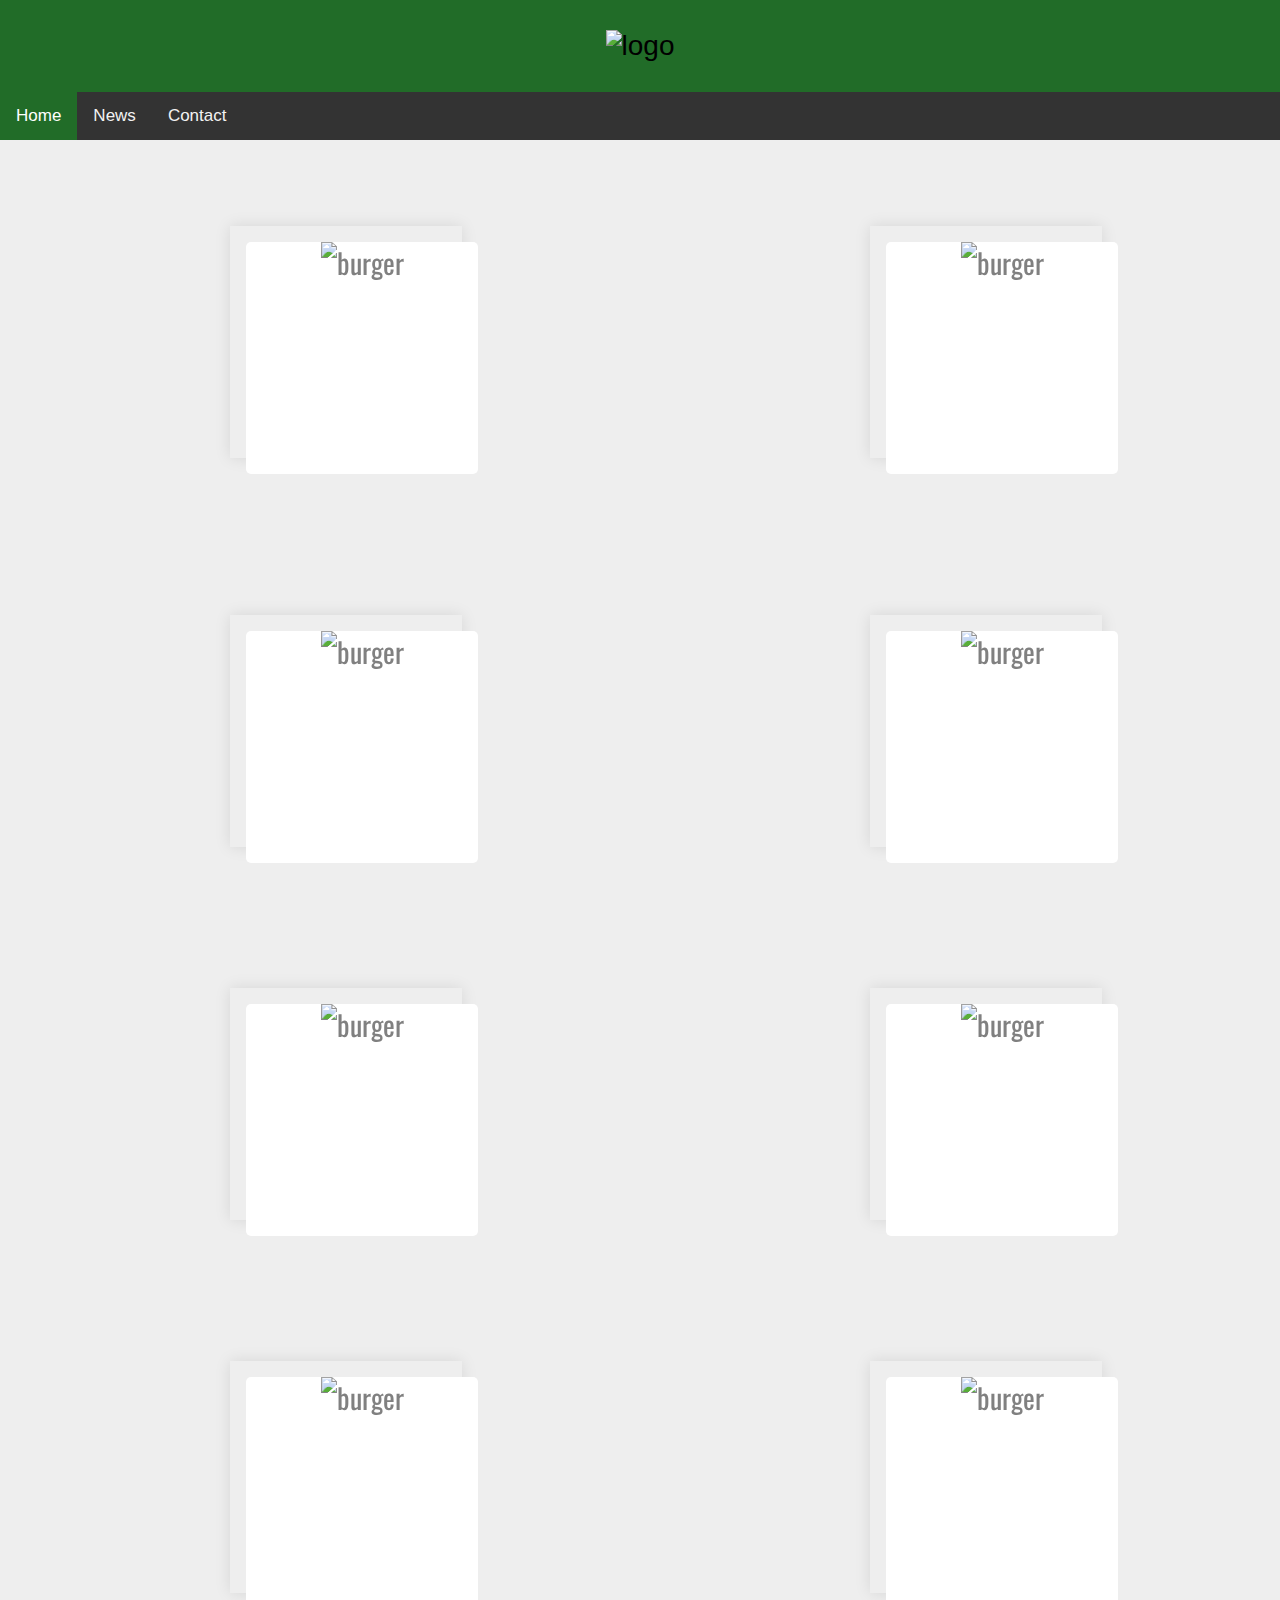
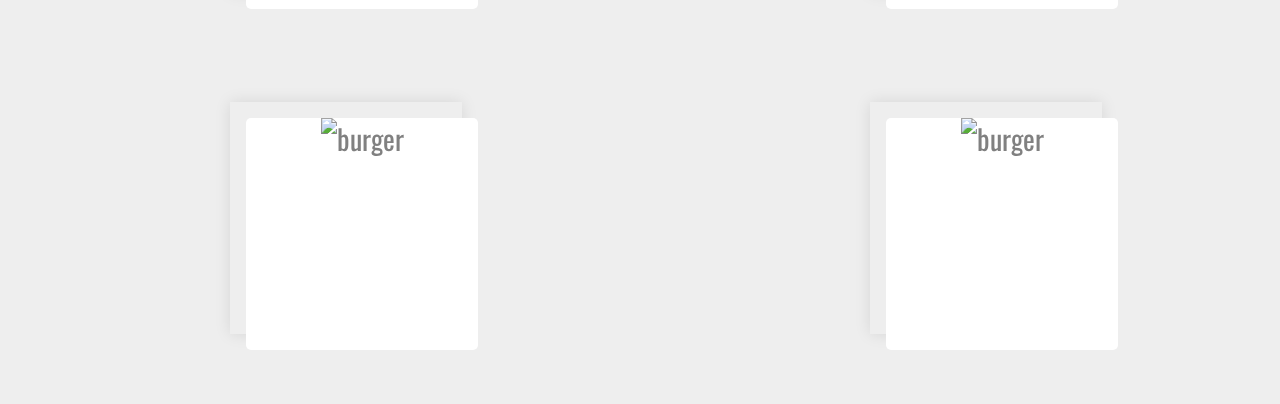
==== index.html @ fec6b815 "upadte" ====
<!DOCTYPE html>
<html lang="en">
  <head>
    <meta charset="UTF-8" />
    <meta http-equiv="X-UA-Compatible" content="IE=edge" />
    <meta name="viewport" content="width=device-width, initial-scale=1.0" />
    <link rel="stylesheet" href="./style.css">
    <title>Homepage</title>
  </head>
  <body>
            <header>
                <div class="header">
                    <img src="./images/maccie" alt="logo">
                  </div>
            
                <!--Navbar-->
            
                  <div id="navbar">
                    <a class="active" href="javascript:void(0)">Home</a>
                    <a href="javascript:void(0)">News</a>
                    <a href="javascript:void(0)">Contact</a>
                  </div>
            

                <script>
                    window.onscroll = function() {myFunction()};
            
                    var navbar = document.getElementById("navbar");
                    var sticky = navbar.offsetTop;
            
                    function myFunction() {
                      if (window.pageYOffset >= sticky) {
                        navbar.classList.add("sticky")
                      } else {
                        navbar.classList.remove("sticky");
                      }
                    }
                    </script>
        </header>
        <div class="parent">

            <div class="div1">
                    <div class="card">
                    <div class="content">
                    <div class="front">
                        <img src="./images/cola.jpg" width="100%" alt="burger">
                    </div>
                    <div class="back">
                       <p> Coca-Cola</p>
                        
                        <P> $2.00</P>
                        <a href="https://www.google.com"><button id="BUUTON">Bestellen</button></a>
                    </div>
                    </div>
                </div>
            </div>
            <div class="div2">
                <div class="card">
                    <div class="content">
                      <div class="front">
                        <img src="./images/fanta.png" width="100%" alt="burger">
                      </div>
                      <div class="back">
                        <p>Fanta</p>
                        <p>$2.00</p>
                        <a href="https://www.google.com"><button id="BUUTON">Bestellen</button></a>
                      </div>
                    </div>
                  </div>
            </div>
            <div class="div3">
                <div class="card">
                    <div class="content">
                      <div class="front">
                        <img src="./images/nuggets.jpg" width="100%" alt="burger">
                      </div>
                      <div class="back">
                        <p>Nuggets</p>
                        <p>$3.50</p>
                        <a href="https://www.google.com"><button id="BUUTON">Bestellen</button></a>
                      </div>
                    </div>
                  </div>    
            </div>
            <div class="div4">
                <div class="card">
                    <div class="content">
                      <div class="front">
                        <img src="./images/fries.jpg" width="100%" alt="burger">
                      </div>
                      <div class="back">
                        <p>Patat</p>
                        <P> $3.00</P>
                        <a href="https://www.google.com"><button id="BUUTON">Bestellen</button></a>
                      </div>
                    </div>
                  </div>
            </div>
            <div class="div5">
                <div class="card">
                    <div class="content">
                      <div class="front">
                        <img src="./images/union rings.png" width="100%" alt="burger">
                      </div>
                      <div class="back">
                        <p>Union Rings</p> 
                        
                        <P> $3.00</P>
                        <a href="https://www.google.com"><button id="BUUTON">Bestellen</button></a>
                      </div>
                    </div>
                  </div>
            </div>
            <div class="div6">
                <div class="card">
                    <div class="content">
                      <div class="front">
                        <img src="./images/hamburger1.jpg" width="100%" alt="burger">
                      </div>
                      <div class="back">
                        <p>VisBurger</p>
                     
                        <p>$3.99</p>
 
                        <a href="https://www.google.com"><button id="BUUTON">Bestellen</button></a>
                      </div>
                    </div>
                  </div>
            </div>
            <div class="div7">
                <div class="card">
                    <div class="content">
                      <div class="front">
                        <img src="./images/hamburger2.jpg" width="100%" alt="burger">
                      </div>
                      <div class="back">
                        <p>DoubleBurger</p>
                     
                        <p>$7.99</p>
 
                        <a href="https://www.google.com"><button id="BUUTON">Bestellen</button></a>
                      </div>
                    </div>
                  </div>
            </img> </div>
            <div class="div8">
                <div class="card">
                    <div class="content">
                      <div class="front">
                        <img src="./images/hamburger3.jpg" width="100%" alt="burger">
                      </div>
                      <div class="back">
                        <p>BeefBurger</p>
                     
                        <p>$5.99</p>
 
                        <a href="https://www.google.com"><button id="BUUTON">Bestellen</button></a>
                      </div>
                    </div>
                  </div>
            </div>
            <div class="div9">
                <div class="card">
                    <div class="content">
                      <div class="front">
                        <img src="./images/hamburger4.jpg" width="100%" alt="burger">
                      </div>
                      <div class="back">
                        <p>KipBurger</p>
                     
                        <p>$4.99</p>
 
                        <a href="https://www.google.com"><button id="BUUTON">Bestellen</button></a>
                      </div>
                    </div>
                  </div>
            </div>
            <div class="div10">
                <div class="card">
                    <div class="content">
                      <div class="front">
                        <img src="./images/hamburger5.png" width="100%" alt="burger">
                      </div>
                      <div class="back">
                       <p>BaconBurger</p>
                     
                       <p>$5.99</p>

                       <a href="https://www.google.com"><button id="BUUTON">Bestellen</button></a>
                      </div>
                    </div>
                  </div>
            </div>
           
            </div>
    <footer>

    </footer>
  </body>
</html>
---- style.css ----
@import url('https://fonts.googleapis.com/css2?family=Oswald:wght@300&display=swap');
html {
  text-align: center;
  justify-content: center;
}
.parent {
  align-items: center;
  justify-content: center;
  text-align: center;
  display: grid;
  grid-template-columns: repeat(2, 1fr);
  grid-template-rows: repeat(5, 1fr);
  grid-column-gap: 0px;
  grid-row-gap: 0px;
}

.div1 {
  grid-area: 1 / 1 / 2 / 2;
  margin: 0% 30% 0% 30%;
}
.div2 {
  grid-area: 1 / 2 / 2 / 3;
  margin: 0% 30% 0% 30%;
}
.div3 {
  grid-area: 2 / 1 / 3 / 2;
  margin: 5% 30% 0% 30%
}
.div4 {
  grid-area: 2 / 2 / 3 / 3;
  margin: 5% 30% 0% 30%
}
.div5 {
  grid-area: 3 / 1 / 4 / 2;
  margin: 5% 30% 0% 30%
}
.div6 {
  grid-area: 3 / 2 / 4 / 3;
  margin: 5% 30% 0% 30%
}
.div7 {
  grid-area: 4 / 1 / 5 / 2;
  margin: 5% 30% 0% 30%
}
.div8 {
  grid-area: 4 / 2 / 5 / 3;
  margin: 5% 30% 0% 30%
}
.div9 {
  grid-area: 5 / 1 / 6 / 2;
  margin: 5% 30% 10% 30%
}
.div10 {
  grid-area: 5 / 2 / 6 / 3;
  margin: 5% 30% 10% 30%
}

.foto {
  width: 300px;
}
@import "https://fonts.googleapis.com/css?family=Lily+Script+One";
body {
  background: #eee;
  font-family: "Lily Script One";
}

.card {
  margin: 15%;
  top: 50%;
  /* grootte van de cards */
  width: 200px;
  height: 200px;

  text-align: center;
  perspective: 500px;
}

.content {
  position: absolute;
  width: 100%;
  height: 100%;
  box-shadow: 0 0 15px rgba(0, 0, 0, 0.1);

  transition: transform 1s;
  transform-style: preserve-3d;
}

.card:hover .content {
  transform: rotateY(180deg);
  transition: transform 0.5s;
}

.front,
.back {
  position: absolute;
  height: 100%;
  width: 100%;
  background: white;
  font-family: 'Oswald', sans-serif;
  color: grey;
  text-align: center;

  border-radius: 5px;
  backface-visibility: hidden;
}

.back {
    font-family: 'Oswald', sans-serif;
  background: #333;
  color: white;
  transform: rotateY(180deg);
}

/* header */
body {
  margin: 0;
  font-size: 28px;
  font-family: Arial, Helvetica, sans-serif;
}

.header {
  background-color: #216c28;
  padding: 30px;
  text-align: center;
}
.header img {
  width: 20%;
}
#navbar {
  overflow: hidden;
  background-color: #333;
  z-index: 2;
}

#navbar a {
  float: left;
  display: block;
  color: #f2f2f2;
  text-align: center;
  padding: 14px 16px;
  text-decoration: none;
  font-size: 17px;
}

#navbar a:hover {
  background-color: #ddd;
  color: black;
}

#navbar a.active {
  background-color: #216c28;
  color: white;
}

.content {
  padding: 16px;
}

.sticky {
  position: fixed;
  top: 0;
  width: 100%;
}

.sticky + .content {
  padding-top: 60px;
}

.container {
  max-width: 960px;
}

.site-header {
  background-color: rgba(0, 0, 0, 0.85);
  -webkit-backdrop-filter: saturate(180%) blur(20px);
  backdrop-filter: saturate(180%) blur(20px);
}
.site-header a {
  color: #8e8e8e;
  transition: color 0.15s ease-in-out;
}
.site-header a:hover {
  color: #fff;
  text-decoration: none;
}

.product-device {
  position: absolute;
  right: 10%;
  bottom: -30%;
  width: 300px;
  height: 540px;
  background-color: #333;
  border-radius: 21px;
  transform: rotate(30deg);
}

.product-device::before {
  position: absolute;
  top: 10%;
  right: 10px;
  bottom: 10%;
  left: 10px;
  content: "";
  background-color: rgba(255, 255, 255, 0.1);
  border-radius: 5px;
}

.product-device-2 {
  top: -25%;
  right: auto;
  bottom: 0;
  left: 5%;
  background-color: #e5e5e5;
}

.flex-equal > {
  flex: 1;
}
@media (min-width: 768px) {
  .flex-md-equal > * {
    flex: 1;
  }
}
#BUUTON{
   background-color: #ddd;
    transition-duration: 0.5s;
    font-family: 'Oswald', sans-serif;
}
#BUUTON:hover{
    padding: 5%;
    background-color: #216c28;
    font-family: 'Oswald', sans-serif;
    border-radius: 10px;
    font-weight: 1000;
}
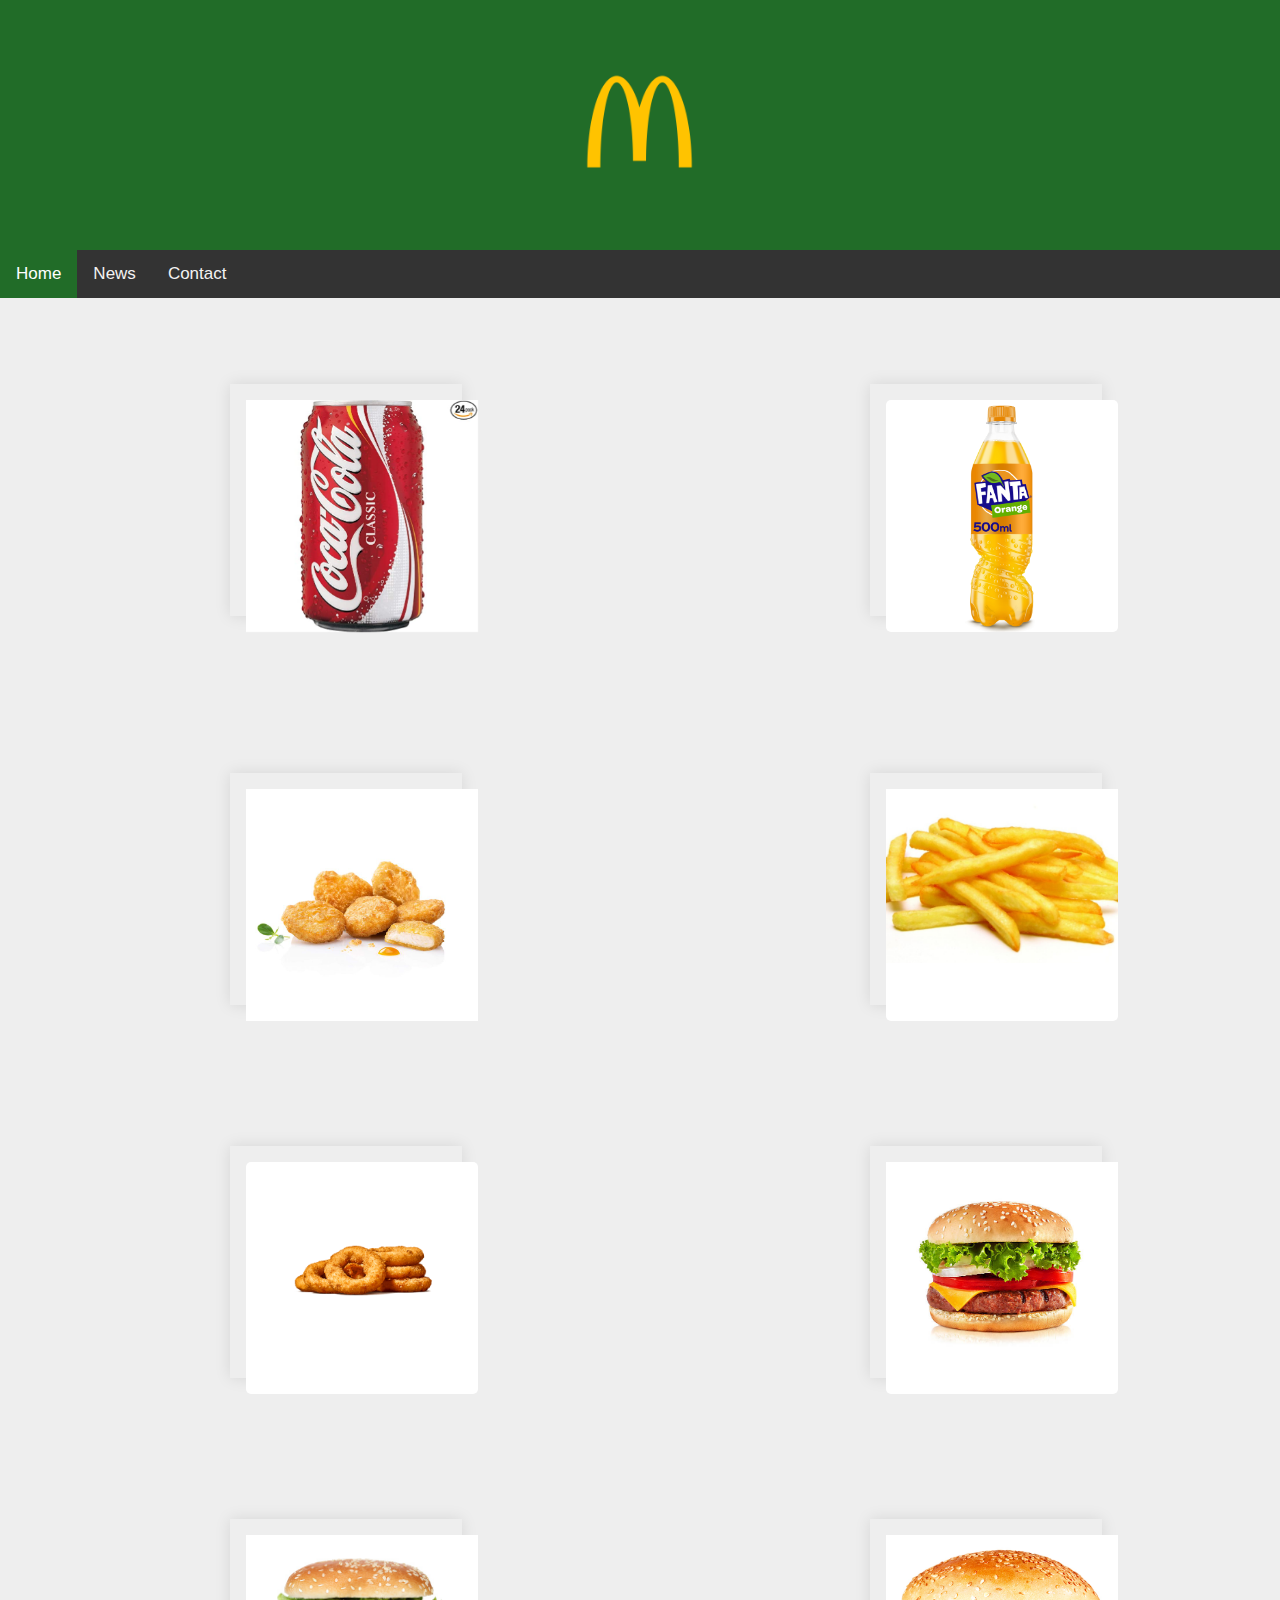
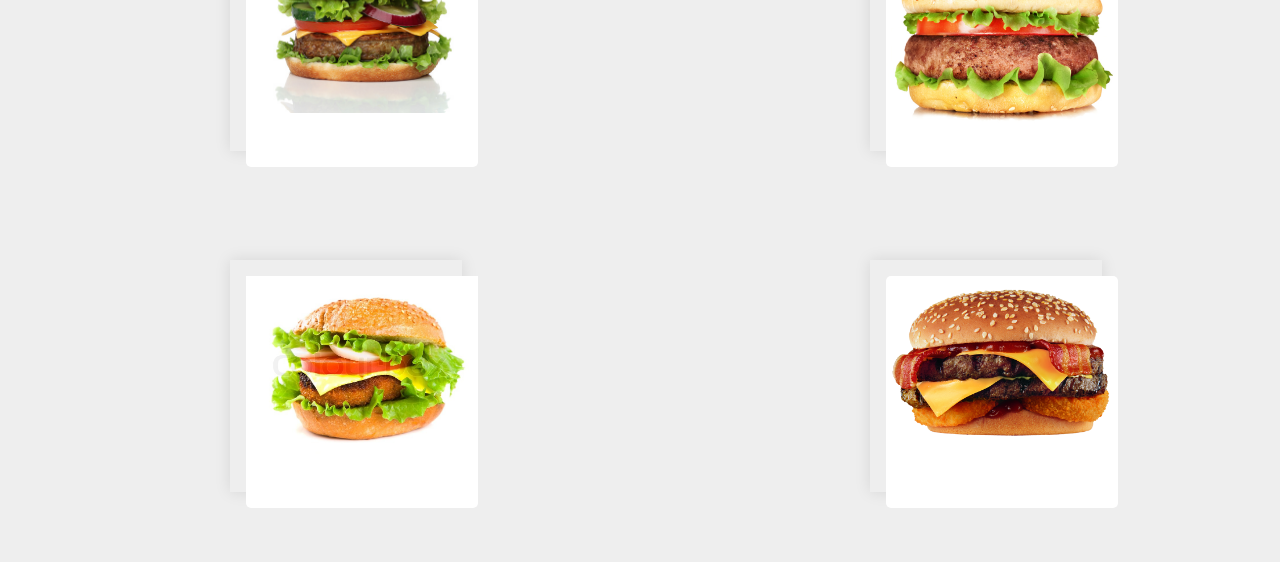
==== commit 1e716ecf: "eind pagina" ====
--- a/index.html
+++ b/index.html
@@ -46,6 +46,7 @@
                         <img src="./images/cola.jpg" width="100%" alt="burger">
                     </div>
                     <div class="back">
+
                        <p> Coca-Cola</p>
                         
                         <P> $2.00</P>
--- a/style.css
+++ b/style.css
@@ -233,4 +233,11 @@
     font-family: 'Oswald', sans-serif;
     border-radius: 10px;
     font-weight: 1000;
+}
+.kanker{
+  background-color: khaki;
+  padding: 10%;
+}
+.sub{
+  
 }